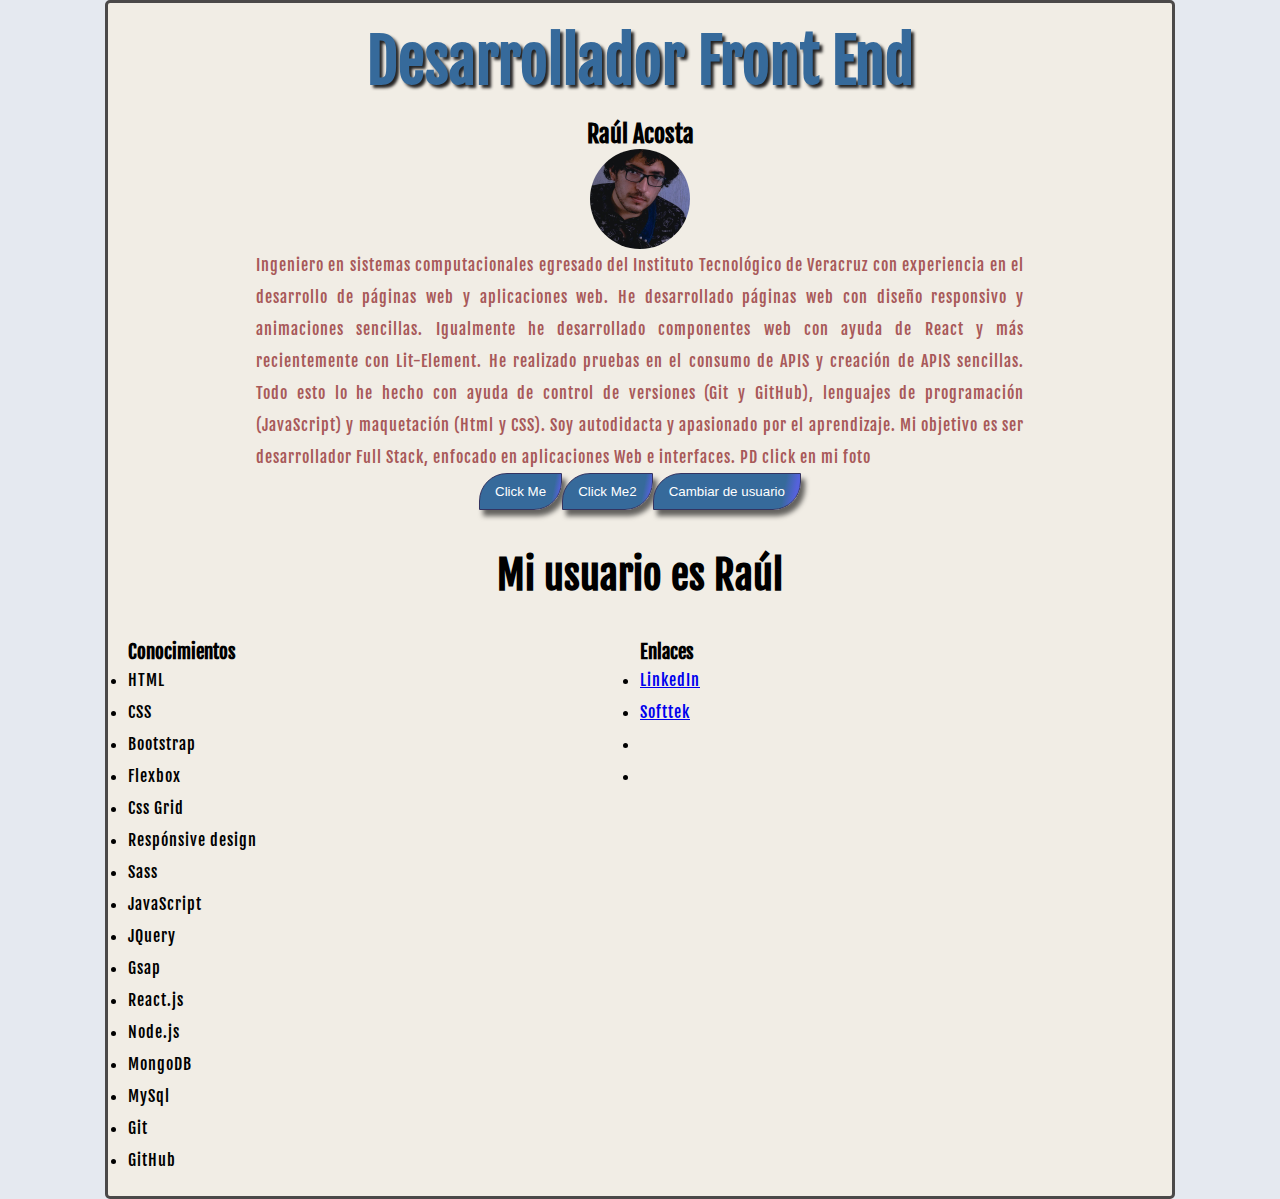
==== Ejercicios-Web-23-Junio/index.html @ 52762717 "Agrego otra carpeta con ejemplos Web Components" ====
<!DOCTYPE html>
<html lang="en">
<head>
    <meta charset="UTF-8">
    <meta http-equiv="X-UA-Compatible" content="IE=edge">
    <meta name="viewport" content="width=device-width, initial-scale=1.0">
    <title>Document</title>
    <style>
        *{
            margin:0;
            padding:0;
        }
    </style>
    <link rel="preconnect" href="https://fonts.googleapis.com">
    <link rel="preconnect" href="https://fonts.gstatic.com" crossorigin>
    <link href="https://fonts.googleapis.com/css2?family=Fjalla+One&display=swap" rel="stylesheet">
    <link rel="stylesheet" href="./css/fuentes-texto.css">
    <link rel="stylesheet" href="./css/seccion1.css">
    <link rel="stylesheet" href="./css/generales.css">

</head>
<body>
    <header>

    </header>
    <section>
        <article class="primera-seccion">
            <h1 class="mi-especialidad">Algo aqui</h1>
            <h2 class="mi-nombre">Raúl Acosta</h2>
            <img class="mi-foto" src="./imagenes/MSkxfaPC_400x400.jpg" alt="">
            <p class="descripcion">Ingeniero en sistemas computacionales egresado del Instituto Tecnológico de Veracruz con experiencia en el desarrollo de páginas web y aplicaciones web.
                He desarrollado páginas web con diseño responsivo y animaciones sencillas.
                Igualmente he desarrollado componentes web con ayuda de React y más recientemente con Lit-Element.
                He realizado pruebas en el consumo de APIS y creación de APIS sencillas.
                Todo esto lo he hecho con ayuda de control de versiones (Git y GitHub), lenguajes de programación (JavaScript) y maquetación (Html y CSS).
                Soy autodidacta y apasionado por el aprendizaje. Mi objetivo es ser desarrollador Full Stack, enfocado en aplicaciones Web e interfaces.
                PD click en mi foto
            </p>
            <div class="botones">
                <button class="click-me">Click Me</button>
                <button class="click-me2">Click Me2</button>
                <button class="cambiar-usuario">Cambiar de usuario</button>
            </div>
            <h3 class="nombre-usuario">Mi usuario es Raúl</h3>
            <div class="secciones">
                <div class="conocimientos">
                    <h3>Conocimientos</h3>
                    <ul>
                        <li>HTML</li>
                        <li>CSS</li>
                        <li>Bootstrap</li>
                        <li>Flexbox</li>
                        <li>Css Grid</li>
                        <li>Respónsive design</li>
                        <li>Sass</li>
                        <li>JavaScript</li>
                        <li>JQuery</li>
                        <li>Gsap</li>
                        <li>React.js</li>
                        <li>Node.js</li>
                        <li>MongoDB</li>
                        <li>MySql</li>
                        <li>Git</li>
                        <li>GitHub</li>
                    </ul>
                </div>
                <div class="enlaces">
                    <h3>Enlaces</h3>
                    <ul>
                        <li> <a target="_blank" href="https://www.linkedin.com/">LinkedIn</a></li>
                        <li><a target="_blank" href="https://www.softtek.com/">Softtek</a></li>
                        <li></li>
                        <li></li>
                    </ul>
                </div>
                
                
            </div>
        </article>
    </section>
    
    <script src="./js/ejemplo-hola.js"></script>

</body>
</html>
---- Ejercicios-Web-23-Junio/css/fuentes-texto.css ----
body{
    font-family: 'Fjalla One', sans-serif;
}
---- Ejercicios-Web-23-Junio/css/seccion1.css ----
.mi-foto{
    border-radius: 50%;
    height: 100px;
    transition: 1s;
}
.mi-foto:hover{
    border-radius: 10%;
    transition: 0.5s;
}
.secciones{
    display: grid;
    grid-template-columns: 1fr 1fr;
}

.primera-seccion h1 {
    font-size: 60px;
    text-align: center;
    
}
.primera-seccion h2 {
    text-align: center;
    transition: 1s;
}
.primera-seccion h2:hover {
    font-size: 2em;
    transition: 1s;
}
.primera-seccion  p, li {
    font-size: 16px;
    line-height: 2;
    letter-spacing: 1px;
}
.botones{
    display:flex;
    flex-wrap: wrap;
    align-items: center;
    justify-content: center;
}
.botones button{
    display: inline-block;
    box-sizing: border-box;
    width: auto;
    height: auto;
    margin: 0px 0px 0px 0px;
    padding: 10px 15px 10px 15px;
    background: linear-gradient(101deg, #366a9b 87%, rgba(85, 98, 219, 1) 95%);
    border-top-right-radius: 0px;
    border-top-left-radius: 28px;
    border-bottom-right-radius: 28px;
    border-bottom-left-radius: 0px;
    border-color: rgba(52, 52, 97, 1);
    border-width: 1px;
    border-style: solid;
    text-decoration: none;
    cursor: pointer;
    color: white;
    font-weight: 500;
    -webkit-box-shadow: 4px 6px 5px 0px rgba(0,0,0,0.59);
    -moz-box-shadow: 4px 6px 5px 0px rgba(0,0,0,0.59);
    box-shadow: 4px 6px 5px 0px rgba(0,0,0,0.59);
    transition: 0.5s;
  }
  .botones button:hover{
      transition: 0.5s;
    background: linear-gradient(101deg, #3474b1 87%, rgba(85, 98, 219, 1) 95%);
    margin-left: 10px;
  }
.descripcion:hover{
    color: black;
    transition: 0.5s;
}
.nombre-usuario{
    margin-top: 40px;
    text-align: center;
    font-size: 40px;
    margin-bottom: 40px;
    transition: 1.5s;
}
.nombre-usuario:hover{
    text-shadow:  4px 4px 2px rgba(114, 114, 114, 0.78);
  
    transition: 0.5s;

}
---- Ejercicios-Web-23-Junio/css/generales.css ----
html{
    background-color: rgb(229, 233, 240);
}
body {
    width: 80vw;
    margin: 0 auto;
    background-color: #f1ede5;
    padding: 0 20px 20px 20px;
    border: 3px solid rgb(75, 73, 73);
    border-radius: 5px;
  }
  h1 {
    margin: 0;
    padding: 20px 0;
    color: #366a9b;
    text-shadow: 3px 3px 3px rgb(36, 35, 35);
    transition: 0.5s;
  }
  h1:hover {
    color: #4486c4;
    font-size: 4em;
    transition: 0.5s;
  }
  img {
    display: block;
    margin: 0 auto;
  }
  
  p {
    text-align: justify;
    margin: 0 auto;
    color: rgb(168, 89, 89);
    width: 60vw;
    transition: 0.5s;

  }
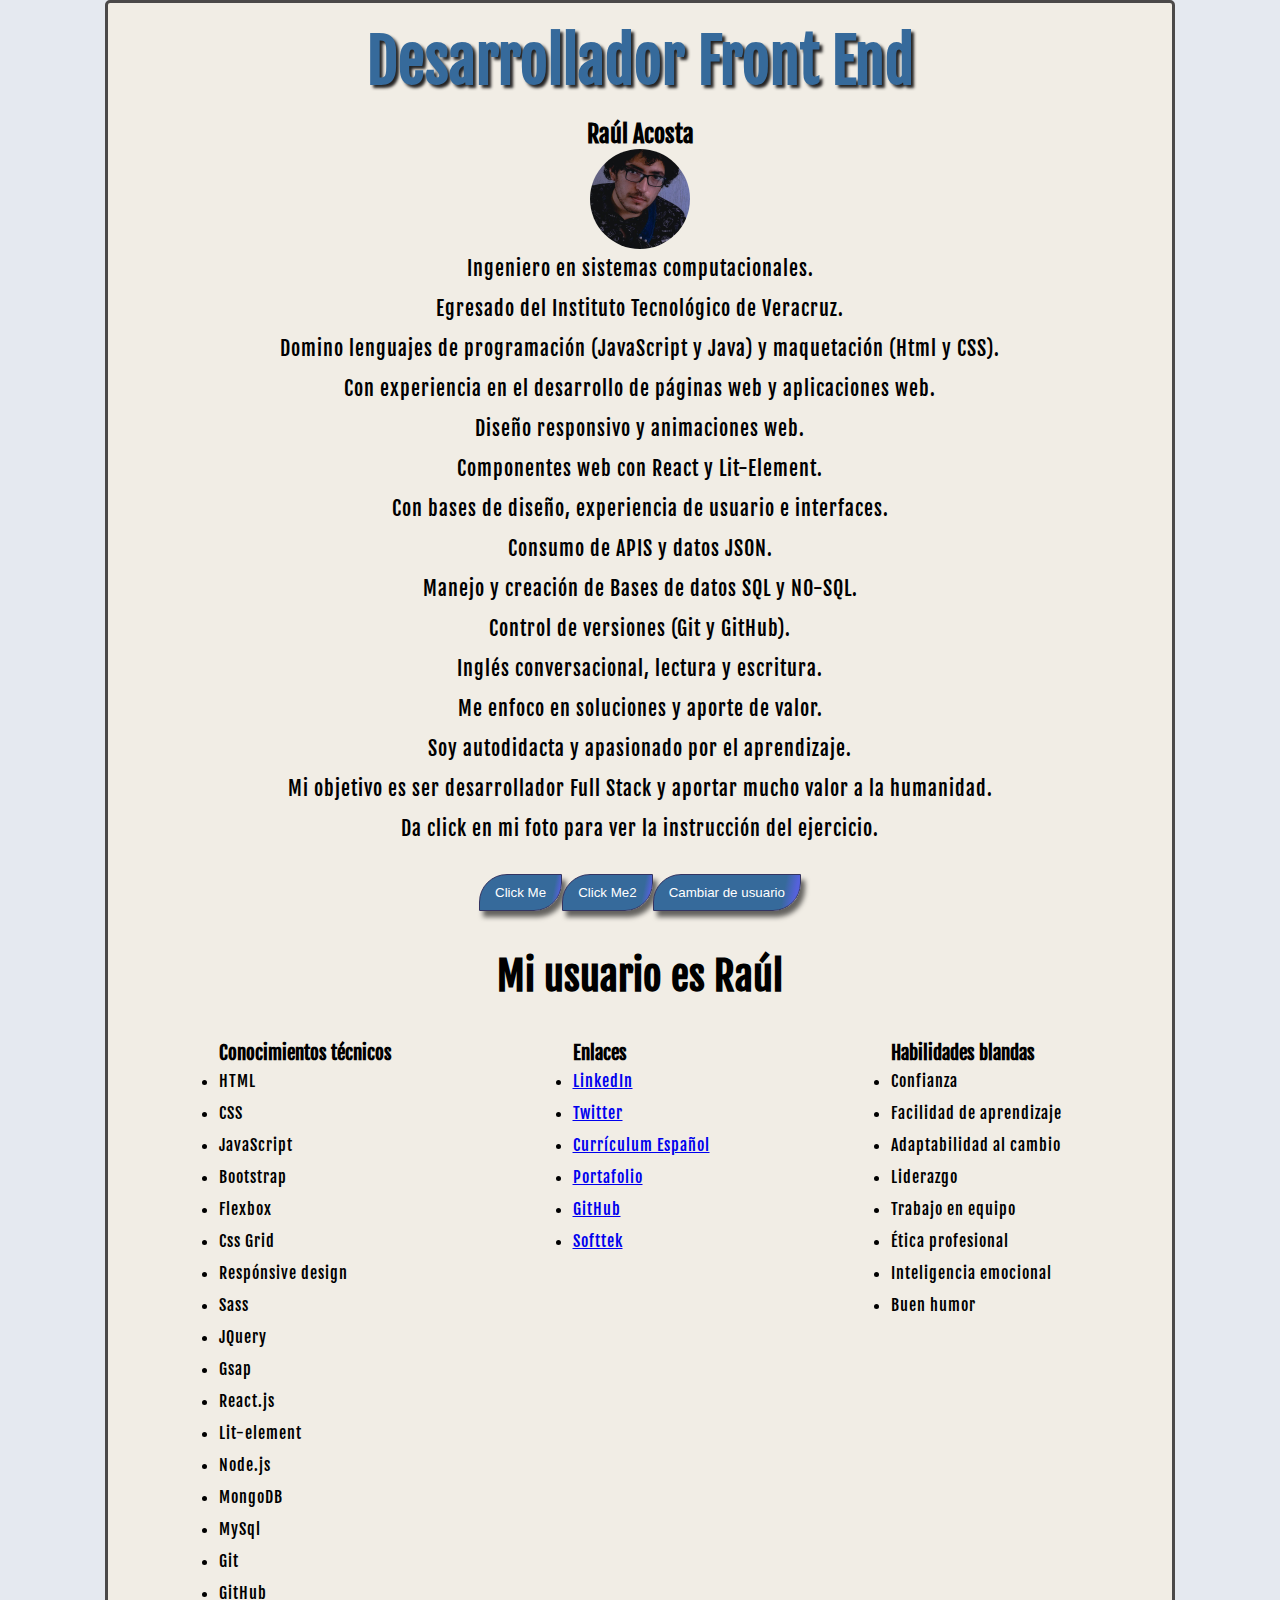
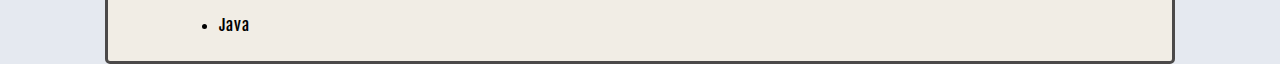
==== commit e64f9261: "Mejoro la información y actualizo enlaces" ====
--- a/Ejercicios-Web-23-Junio/index.html
+++ b/Ejercicios-Web-23-Junio/index.html
@@ -28,14 +28,24 @@
             <h1 class="mi-especialidad">Algo aqui</h1>
             <h2 class="mi-nombre">Raúl Acosta</h2>
             <img class="mi-foto" src="./imagenes/MSkxfaPC_400x400.jpg" alt="">
-            <p class="descripcion">Ingeniero en sistemas computacionales egresado del Instituto Tecnológico de Veracruz con experiencia en el desarrollo de páginas web y aplicaciones web.
-                He desarrollado páginas web con diseño responsivo y animaciones sencillas.
-                Igualmente he desarrollado componentes web con ayuda de React y más recientemente con Lit-Element.
-                He realizado pruebas en el consumo de APIS y creación de APIS sencillas.
-                Todo esto lo he hecho con ayuda de control de versiones (Git y GitHub), lenguajes de programación (JavaScript) y maquetación (Html y CSS).
-                Soy autodidacta y apasionado por el aprendizaje. Mi objetivo es ser desarrollador Full Stack, enfocado en aplicaciones Web e interfaces.
-                PD click en mi foto
-            </p>
+
+            <div class="descripcion">
+                <p>Ingeniero en sistemas computacionales.</p>
+                <p>Egresado del Instituto Tecnológico de Veracruz.</p>
+                <p>Domino lenguajes de programación (JavaScript y Java) y maquetación (Html y CSS).</p>
+                <p>Con experiencia en el desarrollo de páginas web y aplicaciones web.</p>
+                <p>Diseño responsivo y animaciones web.</p>
+                <p>Componentes web con React y Lit-Element.</p>
+                <p>Con bases de diseño, experiencia de usuario e interfaces.</p>
+                <p>Consumo de APIS y datos JSON.</p>
+                <p>Manejo y creación de Bases de datos SQL y NO-SQL.</p>
+                <p>Control de versiones (Git y GitHub).</p>
+                <p>Inglés conversacional, lectura y escritura.</p>
+                <p>Me enfoco en soluciones y aporte de valor.</p>
+                <p>Soy autodidacta y apasionado por el aprendizaje.</p>
+                <p>Mi objetivo es ser desarrollador Full Stack y aportar mucho valor a la humanidad.</p>
+                <p>Da click en mi foto para ver la instrucción del ejercicio.</p>
+            </div>
             <div class="botones">
                 <button class="click-me">Click Me</button>
                 <button class="click-me2">Click Me2</button>
@@ -44,36 +54,52 @@
             <h3 class="nombre-usuario">Mi usuario es Raúl</h3>
             <div class="secciones">
                 <div class="conocimientos">
-                    <h3>Conocimientos</h3>
+                    <h3>Conocimientos técnicos</h3>
                     <ul>
                         <li>HTML</li>
                         <li>CSS</li>
+                        <li>JavaScript</li>
                         <li>Bootstrap</li>
                         <li>Flexbox</li>
                         <li>Css Grid</li>
                         <li>Respónsive design</li>
                         <li>Sass</li>
-                        <li>JavaScript</li>
                         <li>JQuery</li>
                         <li>Gsap</li>
                         <li>React.js</li>
+                        <li>Lit-element</li>
                         <li>Node.js</li>
                         <li>MongoDB</li>
                         <li>MySql</li>
                         <li>Git</li>
                         <li>GitHub</li>
+                        <li>Java</li>
                     </ul>
                 </div>
                 <div class="enlaces">
                     <h3>Enlaces</h3>
                     <ul>
-                        <li> <a target="_blank" href="https://www.linkedin.com/">LinkedIn</a></li>
+                        <li><a target="_blank" href="https://www.linkedin.com/in/raulacostaservicio/">LinkedIn</a></li>
+                        <li><a target="_blank" href="https://twitter.com/raul_acosta95">Twitter</a></li>
+                        <li><a target="_blank" href="./archivos/Curriculum vitae - Angel Raul Acosta Rojas.pdf">Currículum Español</a></li>
+                        <li><a target="_blank" href="https://raulacosta95.github.io/PortafolioWeb/">Portafolio</a></li>
+                        <li><a target="_blank" href="https://github.com/RaulAcosta95?tab=repositories">GitHub</a></li>
                         <li><a target="_blank" href="https://www.softtek.com/">Softtek</a></li>
-                        <li></li>
-                        <li></li>
                     </ul>
                 </div>
-                
+                <div class="blandas">
+                    <h3>Habilidades blandas</h3>
+                    <ul>
+                        <li>Confianza</li>
+                        <li>Facilidad de aprendizaje</li>
+                        <li>Adaptabilidad al cambio</li>
+                        <li>Liderazgo</li>
+                        <li>Trabajo en equipo</li>
+                        <li>Ética profesional</li>
+                        <li>Inteligencia emocional</li>
+                        <li>Buen humor</li>
+                    </ul>
+                </div>
                 
             </div>
         </article>
--- a/Ejercicios-Web-23-Junio/css/seccion1.css
+++ b/Ejercicios-Web-23-Junio/css/seccion1.css
@@ -8,8 +8,11 @@
     transition: 0.5s;
 }
 .secciones{
-    display: grid;
-    grid-template-columns: 1fr 1fr;
+    /* display: grid;
+    grid-template-columns: 1fr 1fr; */
+    display: flex;
+    flex-wrap: wrap;
+    justify-content:space-around;
 }
 
 .primera-seccion h1 {
@@ -25,8 +28,19 @@
     font-size: 2em;
     transition: 1s;
 }
-.primera-seccion  p, li {
+.primera-seccion li {
     font-size: 16px;
+    line-height: 2;
+    letter-spacing: 1px;
+    transition: 0.4s;
+
+}
+.primera-seccion li:hover{
+    text-decoration: underline;
+    transition: 0.4s;
+}
+.primera-seccion p {
+    font-size: 20px;
     line-height: 2;
     letter-spacing: 1px;
 }
@@ -35,6 +49,7 @@
     flex-wrap: wrap;
     align-items: center;
     justify-content: center;
+    margin-top: 25px;
 }
 .botones button{
     display: inline-block;
@@ -65,8 +80,8 @@
     background: linear-gradient(101deg, #3474b1 87%, rgba(85, 98, 219, 1) 95%);
     margin-left: 10px;
   }
-.descripcion:hover{
-    color: black;
+.descripcion p:hover{
+    color: rgb(241, 15, 15);
     transition: 0.5s;
 }
 .nombre-usuario{
@@ -81,4 +96,15 @@
   
     transition: 0.5s;
 
+}
+@media (min-width: 0) and (max-width: 380px){
+    .secciones{
+        margin-left: 40px;
+        justify-content:flex-start;
+    }
+    .enlaces, .blandas{
+        margin-top: 20px;
+    }
+    
+
 }--- a/Ejercicios-Web-23-Junio/css/generales.css
+++ b/Ejercicios-Web-23-Junio/css/generales.css
@@ -27,10 +27,10 @@
   }
   
   p {
-    text-align: justify;
+    text-align: center;
     margin: 0 auto;
-    color: rgb(168, 89, 89);
-    width: 60vw;
+    color: rgb(0, 0, 0);
+    width: 75vw;
     transition: 0.5s;
 
   }
